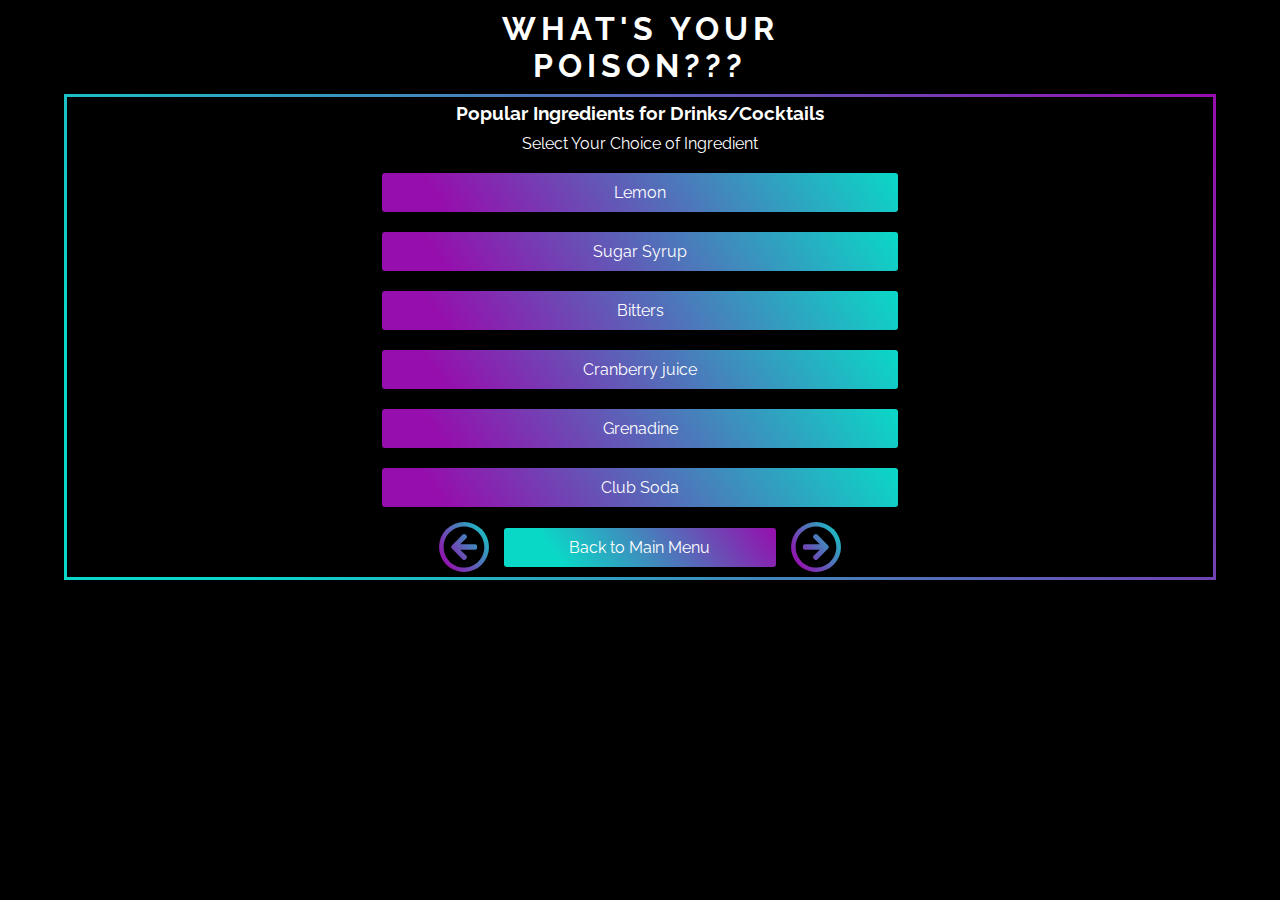
==== Pages/ingredientsDrink.html @ d6020b72 "Reconfiguration the page structure" ====
<!DOCTYPE html>
<html>
    <head>
        <meta charset="utf-8">
        <meta http-equiv="X-UA-Compatible" content="IE=edge">
        <title></title>
        <meta name="description" content="">
        <meta name="viewport" content="width=device-width, initial-scale=1">
        <link href="https://fonts.googleapis.com/css2?family=Raleway:wght@500&display=swap" rel="stylesheet">
        <script src="https://ajax.googleapis.com/ajax/libs/jquery/3.5.1/jquery.min.js"></script>
        <link rel="stylesheet" href="../index.css">
    </head>
    <body>
        <h1 id="appTitle">WHAT'S YOUR
            <br>POISON???
        </h1>
        <div id="main-container">
            <h3 class="">Popular Ingredients for Drinks/Cocktails</h3>
            <p class="">Select Your Choice of Ingredient</p>
            <div class="buttonsContainer">
                <button class="pageButton ingredientBaseButton" value="Lemon">Lemon</button>
                <button class="pageButton ingredientBaseButton" value="Sugar syrup">Sugar Syrup</button>
                <button class="pageButton ingredientBaseButton" value="Bitters">Bitters</button>
                <button class="pageButton ingredientBaseButton" value="Cranberry juice">Cranberry juice</button>
                <button class="pageButton ingredientBaseButton" value="Grenadine">Grenadine</button>
                <button class="pageButton ingredientBaseButton" value="Club soda">Club Soda</button>
                <div id="pathwayBox">
                    <button class="pageButton previous" onclick="goBack()"><img src="../Misc/arrow-circle-left-solid.svg"></button>
                    <button class="pageButton mainMenu">Back to Main Menu</button>
                    <button class="pageButton forward"><img src="../Misc/arrow-circle-right-solid.svg"></button>
                </div>
            </div>
        </div>
        <script src="../API.js" async defer></script>
    </body>
</html>
---- index.css ----
*{
    box-sizing: border-box;
    margin: 0;
    padding: 0;
    background: black;
    color: white;
    font-family: 'Raleway', sans-serif;
}
h1{
    text-align: center;
}
#appTitle{
    text-align: center;
    margin: 10px 0px;
    letter-spacing: 5px;
}
#main-container{
    width: 90%;
    /* border: 1px solid; */
    background: linear-gradient(54.7deg, #0ad8c7 12%,#960ead 100%);
    padding: 3px;
    /* height: 20vh; */
    margin: 0 auto;
}
#main-container h3{
    text-align: center;
    padding: 5px;
}
#main-container p{
    text-align: center;
    margin: 0px 0px;
    padding: 5px 30px 10px;
}
.introMessage{
    text-align: center;
}
.buttonsContainer{
    display: flex;
    flex-direction: column;
    margin: 0 auto;
}
#searchForm, #nameSearchForm{
    margin: 0 auto;
}
.searchValue, .nameSearchValue{
    width: 192px;
    margin: 10px auto 0px;
    padding: 10px;
    font-size: 16px;
    border-bottom: none;
    /* border: 1px solid black; */
    border-top-left-radius: 3px;
    border-top-right-radius: 3px;
    border-left: 1px solid white;
    border-right: 1px solid white;
    border-top: 1px solid white;
}
.searchSubmitButton, .nameSearchSubmitButton{
    width: 192px;
    margin: 0px auto 15px;
    display: block;
    padding: 10px;
    background: linear-gradient(54.7deg,  #960ead 12%,#0ad8c7 100%);
    /* border: 1px solid black; */
    /* border-radius: 3px; */
    /* margin: 10px auto; */
    border-top: none;
    /* border: 1px solid black; */
    border-bottom-left-radius: 3px;
    border-bottom-right-radius: 3px;
    border-left: 1px solid white;
    border-right: 1px solid white;
    border-bottom: 1px solid white;
    font-size: 16px;
    /* width: 80%; */
}
#searchResultList h2 {
    text-align: center;
}
.nameDrinkLi {
    list-style: none;
    /* display: block; */
    width: 75%;
    text-align: center;
    margin: 0 auto;
}
.ingredItem{
    list-style: none;
    /* display: block; */
    width: 75%;
    text-align: center;
    margin: 0 auto;
}
.picOfDrink{
    width: 95%;
    margin: 10px auto;
    display: block;
}
#ingredientsList{
    margin: 5px auto 8px;
}
.itemLi{
    list-style: none;
    /* display: block; */
    width: 75%;
    text-align: center;
    margin: 0 auto;
}
#selectedDrinkIngredientsList{
    margin: 10px auto;
}
.pageButton{
    box-shadow: 0 1px 3px rgba(0,0,0,0.12), 0 1px 2px rgba(0,0,0,0.24);
    background: linear-gradient(54.7deg,  #960ead 12%,#0ad8c7 100%);
    padding: 10px;
    /* background: whitesmoke; */
    /* color: black; */
    border: none;
    border-radius: 3px;
    margin: 10px auto;
    font-size: 16px;
    width: 80%;
}
.pageButton a{
    text-decoration: none;
    background: transparent;
}
.randomAgain{
    box-shadow: 0 1px 3px rgb(0 0 0 / 12%), 0 1px 2px rgb(0 0 0 / 24%);
    background: linear-gradient(54.7deg, #960ead 12%,#0ad8c7 100%);
    padding: 10px;
    /* background: whitesmoke; */
    /* color: black; */
    border: none;
    border-radius: 3px;
    margin: 0px auto 10px;
    font-size: 16px;
    width: 80%;
}
#pathwayBox{
    display: flex;
    width: 35%;
    margin: 5px auto;
    position: sticky;
    bottom: 0px;
    justify-content: space-between;
    align-items: center;
    background: transparent;
}
#pathwayBox button{
    margin: 0px;
}

.mainMenu{
    /* position: sticky;
    bottom: 0px; */
    box-shadow: 0 1px 3px rgb(0 0 0 / 12%), 0 1px 2px rgb(0 0 0 / 24%);
    background: linear-gradient(54.7deg, #0ad8c7 20%, #960ead 100%);
    padding: 10px;
    /* background: whitesmoke; */
    /* color: black; */
    border: none;
    border-radius: 3px;
    margin: 0px auto 5px;
    font-size: 16px;
    /* width: 80%; */
}
.previous, .forward{
    width: 50px !important;
    height: 50px;
    padding: 0px;
    border-radius: 50px;
}
.previous img{
    width: 85%;
    height: 100%;
    border-radius: 50px;
    background-color: transparent;
    margin: 0px 4px 4px 3px;
}
.forward img{
    width: 85%;
    height: 100%;
    border-radius: 50px;
    background-color: transparent;
    margin: 0px 3px 4px 4px;
}
.basesContainer{
    display: grid;
    grid-template-columns: 1fr 1fr;
    grid-template-rows: 1fr 1fr 1fr;
    grid-gap: 5px;
}
.basesContainer #pathwayBox{
    grid-column-start: 1;
    grid-column-end: 5;
}
.alcoholBase{
    width: 100%;
    height: 100%;
    border-radius: 10px;
}
#drinksList{
    display: grid;
    grid-template-columns: 1fr;
    grid-gap: 10px;
    padding: 10px;
}
#resultOfSelectedIngredient h3{
    margin: 5px 0px;
}
#listOfDrinksSelectedIngredient{
    display: grid;
    row-gap: 8px;
}
.gridDivDrink{
    /* height: 126px; */
    /* width: 126px; */
    text-align: center;
    border: 1px solid darkmagenta;
    position: relative;
}
.alcoholBaseChoice{
    border: none;
}
.drinkImg{
    width: 100%;
    height: 100%;
}
.selectedDrinkImg{
    width: 100%;
    margin: 10px 0px;
}
/* .drinkTabLabel{
    margin: 0px auto;
    position: absolute;
    right: 0px;
    left: 0px;
    bottom: 76px;
    width: 150px;
    height: 40px;
    transform: skew(20deg);
    background: white;
    border: solid;
} */
/* .drinkDataCube{
    border: none;
    background-color: transparent;
} */
.drinkDataCube{
    position: relative;
    border: none;
    padding: 10px;
}
.drinkName{
    position: absolute;
    bottom: 30px;
    left: 0px;
    right: 0px;
    margin: 0 auto !important;
    width: fit-content;
    /* border:none;
   background-color:transparent; */
    /* outline:none;
    position: relative; */
    background: none;
    color: black;
    /* display: inline-block; */
    padding: 10px 3px 5px 10px !important;
    /* bottom: 21px; */
    font-size: 14px;
    -webkit-transform: skew(-9deg);
}
.drinkName:after{
    background: white;
    color: black;
    /* #3498db */
    border: solid;
	position: absolute;
	content: '';
	width: 100%;
	height: 100%;
	top: 0;
	left: 0;
	-webkit-transform: skew(-9deg);
	-moz-transform: skew(-9deg); 
	-o-transform: skew(-9deg); 
	z-index: -1;
}

/* margin: 0px auto;
position: absolute;
right: 0px;
left: 0px;
bottom: 76px;
width: 150px;
height: 40px;
transform: skew( 
20deg
);
background: white;
border: solid; */
/* #listDirectionContainer{
    display: block;
    text-align: center;
    margin: 10px 0px;
}
.listButton{
    width: 80px;
    padding: 5px;
    margin: 2px 10px;
} */
/* .mainMenu{
    position: sticky;
    bottom: 0px; */
    /* margin: 0 auto;
    display: block; */
/* } */
.imgButton{
    grid-column-start: 1;
    grid-column-end: 3;
}
#searchResultList{
    display: grid;
    grid-template-columns: 1fr;
}
#cancelGrid{
    /* display: unset; */
    grid-column-start: 2;
    grid-column-end: 3;
    margin: 0px auto 15px;
}
@media only screen and (min-width: 320px){
    #main-container{

    }
    .randomAgain{
        width: 80%;
    }
}
@media only screen and (min-width: 425px){
    #listOfDrinksSelectedIngredient{
        grid-template-columns: 1fr 1fr;
        column-gap: 10px;
        /* row-gap: 10px; */
    }
    #drinksList{
        grid-template-columns: 1fr 1fr;
    }
    .randomAgain{
        width: 70%;
    }
}
@media only screen and (min-width: 768px){
    #listOfDrinksSelectedIngredient{
        grid-template-columns: 1fr 1fr 1fr;
    }
    #drinksList{
        grid-template-columns: 1fr 1fr 1fr;
    }
    .pageButton{
        width: 60%;
    }
    .basesContainer{
        /* display: grid; */
        grid-template-columns: 1fr 1fr 1fr;
    }
    .imgButton{
        grid-column-end: 4;
    }
    .vodka{
        grid-column-start: 1;
        grid-column-end: 2;
    }
    .whiskey{
        grid-column-start: 3;
        grid-column-end: 4;
    }
    #searchResultList{
        grid-template-columns: 1fr 1fr 1fr;
    }
    .picOfDrink {
        width: 40%;
    }
    .randomAgain{
        width: 40%;
    }
}
@media only screen and (min-width: 1024px){
    #listOfDrinksSelectedIngredient{
        grid-template-columns: 1fr 1fr 1fr 1fr;
    }
    #drinksList{
        grid-template-columns: 1fr 1fr 1fr 1fr;
    }
    .pageButton{
        width: 45%;
    }
    .basesContainer{
        grid-template-columns: 1fr 1fr 1fr 1fr;
        grid-template-rows: unset;
    }
    .vodka{
        grid-column-start: unset;
        grid-column-end: unset;
    }
    .whiskey{
        grid-column-start: unset;
        grid-column-end: unset;
    }
    .imgButton {
        grid-column-end: 5;
    }
    .mainMenu{
        width: 68%;
    }
    .randomAgain{
        width: 30%;
    }
}
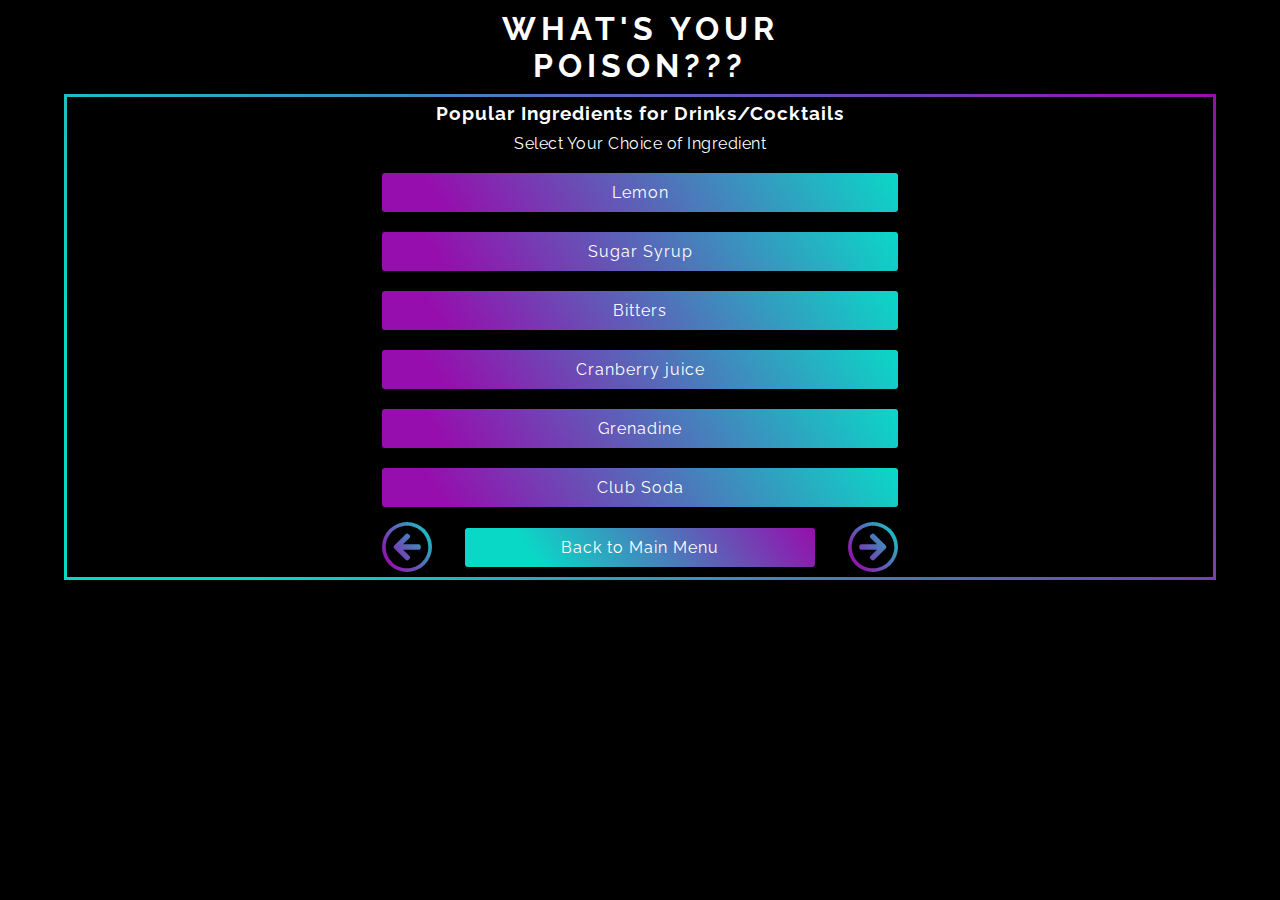
==== commit 33ba45f3: "Set up pathways in each page and clean ups" ====
--- a/Pages/ingredientsDrink.html
+++ b/Pages/ingredientsDrink.html
@@ -27,7 +27,7 @@
                 <div id="pathwayBox">
                     <button class="pageButton previous" onclick="goBack()"><img src="../Misc/arrow-circle-left-solid.svg"></button>
                     <button class="pageButton mainMenu">Back to Main Menu</button>
-                    <button class="pageButton forward"><img src="../Misc/arrow-circle-right-solid.svg"></button>
+                    <button class="pageButton forward" onclick="goForwardSelectedIngredient()"><img src="../Misc/arrow-circle-right-solid.svg"></button>
                 </div>
             </div>
         </div>
--- a/index.css
+++ b/index.css
@@ -25,11 +25,13 @@
 #main-container h3{
     text-align: center;
     padding: 5px;
+    letter-spacing: 1px;
 }
 #main-container p{
     text-align: center;
     margin: 0px 0px;
     padding: 5px 30px 10px;
+    letter-spacing: .5px;
 }
 .introMessage{
     text-align: center;
@@ -55,7 +57,8 @@
     border-right: 1px solid white;
     border-top: 1px solid white;
 }
-.searchSubmitButton, .nameSearchSubmitButton{
+/* , .nameSearchSubmitButton */
+.searchSubmitButton{
     width: 192px;
     margin: 0px auto 15px;
     display: block;
@@ -72,6 +75,7 @@
     border-right: 1px solid white;
     border-bottom: 1px solid white;
     font-size: 16px;
+    cursor: pointer;
     /* width: 80%; */
 }
 #searchResultList h2 {
@@ -110,6 +114,7 @@
     margin: 10px auto;
 }
 .pageButton{
+    cursor: pointer;
     box-shadow: 0 1px 3px rgba(0,0,0,0.12), 0 1px 2px rgba(0,0,0,0.24);
     background: linear-gradient(54.7deg,  #960ead 12%,#0ad8c7 100%);
     padding: 10px;
@@ -120,8 +125,14 @@
     margin: 10px auto;
     font-size: 16px;
     width: 80%;
+    letter-spacing: 1px;
+}
+.goBackList{
+    display: block;
+    width: 165px !important;
 }
 .pageButton a{
+    display: block;
     text-decoration: none;
     background: transparent;
 }
@@ -147,6 +158,17 @@
     align-items: center;
     background: transparent;
 }
+.spiritBox {
+    /* display: unset; */
+    /* justify-content: space-around !important; */
+    width: unset !important;
+    flex-direction: column;
+}
+.spiritButton{
+    width: 250px !important;
+    margin: 5px !important;
+    /* height: 60px; */
+}
 #pathwayBox button{
     margin: 0px;
 }
@@ -163,33 +185,55 @@
     border-radius: 3px;
     margin: 0px auto 5px;
     font-size: 16px;
+    letter-spacing: 1px;
     /* width: 80%; */
 }
+.quitRandom{
+    box-shadow: 0 1px 3px rgb(0 0 0 / 12%), 0 1px 2px rgb(0 0 0 / 24%);
+    background: linear-gradient(54.7deg, #0ad8c7 20%, #960ead 100%);
+    padding: 10px;
+    border: none;
+    border-radius: 3px;
+    margin: 0px auto 5px;
+    font-size: 16px;
+}
 .previous, .forward{
+    position: relative;
     width: 50px !important;
     height: 50px;
     padding: 0px;
     border-radius: 50px;
 }
 .previous img{
-    width: 85%;
-    height: 100%;
+    width: 44px;
+    height: 50px;
+    position: absolute;
+    top: 50%;
+    margin-top: -25px;
+    left: 50%;
+    margin-left: -22px;
     border-radius: 50px;
     background-color: transparent;
-    margin: 0px 4px 4px 3px;
+    /* margin: 0px 4px 4px 3px; */
 }
 .forward img{
-    width: 85%;
-    height: 100%;
+    width: 44px;
+    height: 50px;
+    position: absolute;
+    top: 50%;
+    margin-top: -25px;
+    right: 50%;
+    margin-right: -22px;
     border-radius: 50px;
     background-color: transparent;
-    margin: 0px 3px 4px 4px;
+    /* margin: 0px 3px 4px 4px; */
 }
 .basesContainer{
     display: grid;
     grid-template-columns: 1fr 1fr;
     grid-template-rows: 1fr 1fr 1fr;
     grid-gap: 5px;
+    padding: 5px;
 }
 .basesContainer #pathwayBox{
     grid-column-start: 1;
@@ -199,6 +243,7 @@
     width: 100%;
     height: 100%;
     border-radius: 10px;
+    cursor: pointer;
 }
 #drinksList{
     display: grid;
@@ -226,6 +271,7 @@
 .drinkImg{
     width: 100%;
     height: 100%;
+    cursor: pointer;
 }
 .selectedDrinkImg{
     width: 100%;
@@ -254,11 +300,11 @@
 }
 .drinkName{
     position: absolute;
-    bottom: 30px;
+    bottom: 20px;
     left: 0px;
     right: 0px;
     margin: 0 auto !important;
-    width: fit-content;
+    width: 110px;
     /* border:none;
    background-color:transparent; */
     /* outline:none;
@@ -268,7 +314,7 @@
     /* display: inline-block; */
     padding: 10px 3px 5px 10px !important;
     /* bottom: 21px; */
-    font-size: 14px;
+    font-size: 13px;
     -webkit-transform: skew(-9deg);
 }
 .drinkName:after{
@@ -330,13 +376,65 @@
     grid-column-end: 3;
     margin: 0px auto 15px;
 }
+/* #selectedIngredDrink{
+    grid-column-start: 2;
+    grid-column-end: 3;
+    margin: 0px auto 15px;
+} */
+#selectedIngredDrink h2{
+    text-align: center;
+}
+#selectedSpiritDrink{
+    grid-column-start: 2;
+    grid-column-end: 3;
+    margin: 0px auto 15px;
+}
+#selectedSpiritDrink h2{
+    text-align: center;
+}
+/* .modalStyle{
+    display: none;
+    z-index: 1;
+    width: 200px;
+    border: white solid;
+    position: sticky;
+    left: 0;
+    right: 0;
+    bottom: 40%;
+    margin: 0 auto;
+    padding: 20px;
+} */
+
 @media only screen and (min-width: 320px){
     #main-container{
 
     }
-    .randomAgain{
+    .randomAgain, .quitRandom{
         width: 80%;
     }
+    #pathwayBox{
+        width: 80%;
+    }
+    .mainMenu{
+        width: 50%;
+    }
+    .basesContainer #pathwayBox{
+        grid-column-end: 3;
+    }
+    #selectedSpiritDrink{
+        grid-column-start: 1;
+        grid-column-end: 3;
+    }
+    #selectedIngredDrink{
+        grid-column-start: 1;
+        grid-column-end: 3;
+    }
+    /* .previous img{
+        margin: 0px 3px 4px 3px;
+    }
+    .forward img{
+        margin: 0px 3px 4px 3px;
+    } */
 }
 @media only screen and (min-width: 425px){
     #listOfDrinksSelectedIngredient{
@@ -347,8 +445,43 @@
     #drinksList{
         grid-template-columns: 1fr 1fr;
     }
-    .randomAgain{
+    .randomAgain, .quitRandom{
         width: 70%;
+    }
+    #pathwayBox{
+        width: 80%;
+    }
+    .mainMenu{
+        width: 60%;
+    }
+    /* .spiritButton {
+        width: 120px !important;
+    } */
+    /* .previous img{
+        margin: 0px 4px 4px 4px;
+    }
+    .forward img{
+        margin: 0px 3px 4px 3px;
+    } */
+}
+@media only screen and (min-width: 426px){
+    #selectedIngredDrink{
+        grid-column-start: 2;
+        grid-column-end: 3;
+        margin: 0px auto 15px;
+    }
+    #drinksList{
+        grid-template-columns: 1fr 1fr 1fr;
+    }
+    #selectedSpiritDrink{
+        grid-column-start: 2;
+        grid-column-end: 3;
+    }
+    #selectedSpiritDrink p {
+        padding: 10px !important;
+    }
+    .ingredItem{
+        width: unset !important;
     }
 }
 @media only screen and (min-width: 768px){
@@ -364,6 +497,9 @@
     .basesContainer{
         /* display: grid; */
         grid-template-columns: 1fr 1fr 1fr;
+    }
+    .basesContainer #pathwayBox{
+        grid-column-end: 4;
     }
     .imgButton{
         grid-column-end: 4;
@@ -382,16 +518,25 @@
     .picOfDrink {
         width: 40%;
     }
-    .randomAgain{
+    .randomAgain, .quitRandom{
         width: 40%;
     }
+    #pathwayBox{
+        width: 50%;
+    }
+    /* .previous img{
+        margin: 0px 4px 4px 4px
+    }
+    .forward img{
+        margin: 0px 4px 4px 3px
+    } */
 }
 @media only screen and (min-width: 1024px){
     #listOfDrinksSelectedIngredient{
-        grid-template-columns: 1fr 1fr 1fr 1fr;
+        grid-template-columns: 1fr 1fr 1fr;
     }
     #drinksList{
-        grid-template-columns: 1fr 1fr 1fr 1fr;
+        grid-template-columns: 1fr 1fr 1fr;
     }
     .pageButton{
         width: 45%;
@@ -400,6 +545,9 @@
         grid-template-columns: 1fr 1fr 1fr 1fr;
         grid-template-rows: unset;
     }
+    .basesContainer #pathwayBox{
+        grid-column-end: 5;
+    }
     .vodka{
         grid-column-start: unset;
         grid-column-end: unset;
@@ -414,8 +562,14 @@
     .mainMenu{
         width: 68%;
     }
-    .randomAgain{
+    .randomAgain, .quitRandom{
         width: 30%;
     }
+    #pathwayBox {
+        width: 45%;
+    }
+    /* .forward img {
+        margin: 0px 3px 4px 3px;
+    } */
 }
 
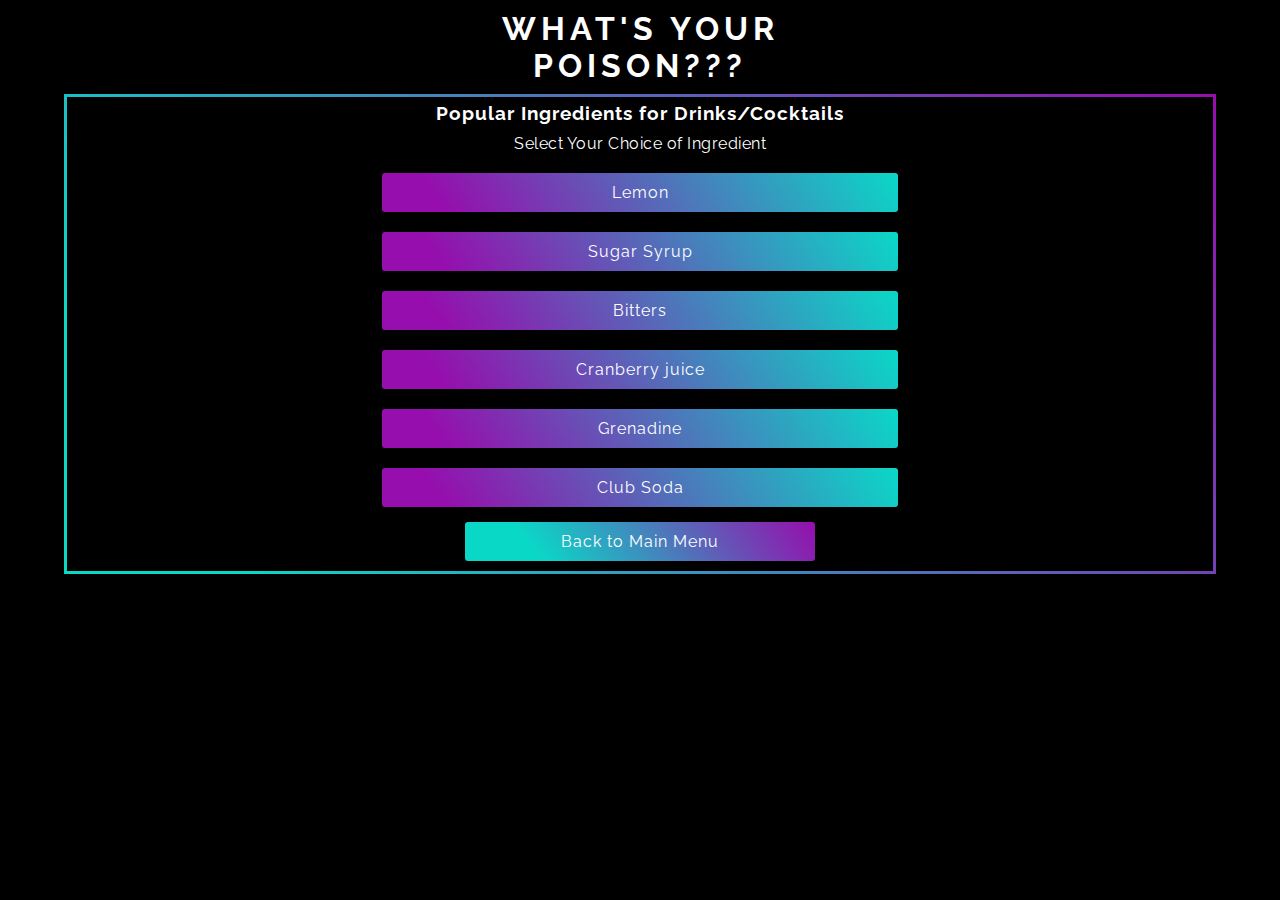
==== commit 4d946e82: "Remove left/right arrows and add go to top button" ====
--- a/Pages/ingredientsDrink.html
+++ b/Pages/ingredientsDrink.html
@@ -25,11 +25,9 @@
                 <button class="pageButton ingredientBaseButton" value="Grenadine">Grenadine</button>
                 <button class="pageButton ingredientBaseButton" value="Club soda">Club Soda</button>
                 <div id="pathwayBox">
-                    <button class="pageButton previous" onclick="goBack()"><img src="../Misc/arrow-circle-left-solid.svg"></button>
                     <button class="pageButton mainMenu">Back to Main Menu</button>
-                    <button class="pageButton forward" onclick="goForwardSelectedIngredient()"><img src="../Misc/arrow-circle-right-solid.svg"></button>
                 </div>
-            </div>
+                <!-- <button id="goTopButton" onclick="goBackToTop()"><img id="upArrowImg" src="../Misc/up-arrow-box.png"></button> -->
         </div>
         <script src="../API.js" async defer></script>
     </body>
--- a/index.css
+++ b/index.css
@@ -40,6 +40,32 @@
     display: flex;
     flex-direction: column;
     margin: 0 auto;
+    position: relative;
+}
+#goTopButton{
+    cursor: pointer;
+    background: linear-gradient(54.7deg, #960ead 12%,#0ad8c7 100%);
+    width: 40px;
+    height: 40px;
+    margin: 5px;
+    border-radius: 5px;
+    border: none;
+    position: fixed;
+    /* right: 40px; */
+    bottom: 0px;
+}
+#upArrowImg{
+    background: linear-gradient( 
+54.7deg
+ , #960ead 12%,#0ad8c7 100%);
+    width: 90%;
+    position: absolute;
+    top: 50%;
+    margin-top: -18px;
+    left: 50%;
+    margin-left: -18px;
+    padding: 0px;
+    border-radius: 5px;
 }
 #searchForm, #nameSearchForm{
     margin: 0 auto;
@@ -127,6 +153,9 @@
     width: 80%;
     letter-spacing: 1px;
 }
+.searchPage{
+    width: 35% !important;
+}
 .goBackList{
     display: block;
     width: 165px !important;
@@ -164,14 +193,25 @@
     width: unset !important;
     flex-direction: column;
 }
-.spiritButton{
+.popularContainerPathway{
+    flex-direction: column;
+    width: unset !important;
+}
+.spiritButton, .popularButton{
     width: 250px !important;
     margin: 5px !important;
     /* height: 60px; */
 }
-#pathwayBox button{
+/* .buttonsBoxSearchPage{
+    width: 95% !important;
+}
+.psButton{
+    margin: 0px auto 5px !important;
+    width: 30% !important;
+} */
+/* #pathwayBox button{
     margin: 0px;
-}
+} */
 
 .mainMenu{
     /* position: sticky;
@@ -186,6 +226,7 @@
     margin: 0px auto 5px;
     font-size: 16px;
     letter-spacing: 1px;
+    cursor: pointer;
     /* width: 80%; */
 }
 .quitRandom{
@@ -415,9 +456,9 @@
     #pathwayBox{
         width: 80%;
     }
-    .mainMenu{
+    /* .mainMenu{
         width: 50%;
-    }
+    } */
     .basesContainer #pathwayBox{
         grid-column-end: 3;
     }
@@ -428,6 +469,18 @@
     #selectedIngredDrink{
         grid-column-start: 1;
         grid-column-end: 3;
+    }
+    .buttonsBoxSearchPage{
+        flex-direction: column;
+    }
+    .psButton{
+        margin: 0px auto 5px !important;
+    }
+    .searchPage{
+        width: 70% !important;
+    }
+    #goTopButton{
+        right: 6% !important;
     }
     /* .previous img{
         margin: 0px 3px 4px 3px;
@@ -454,6 +507,17 @@
     .mainMenu{
         width: 60%;
     }
+    .buttonsBoxSearchPage{
+        width: 82% !important;
+    }
+    .psButton{
+        /* margin: 0px auto 5px !important; */
+        width: 55% !important;
+        /* height: 58px; */
+    }
+    .searchPage {
+        width: 55% !important;
+    }
     /* .spiritButton {
         width: 120px !important;
     } */
@@ -483,6 +547,18 @@
     .ingredItem{
         width: unset !important;
     }
+    /* .buttonsBoxSearchPage{
+        flex-direction: unset !important;
+    } */
+}
+@media only screen and (min-width: 642px){
+    .buttonsBoxSearchPage{
+        flex-direction: unset !important;
+    }
+    .psButton{
+        /* height: unset !important; */
+        width: 38% !important;
+    }
 }
 @media only screen and (min-width: 768px){
     #listOfDrinksSelectedIngredient{
@@ -523,6 +599,14 @@
     }
     #pathwayBox{
         width: 50%;
+        flex-direction: row !important;
+    }
+    /* .buttonsBoxSearchPage{
+        width: 95% !important;
+    } */
+    .psButton{
+        /* margin: 0px auto 5px !important; */
+        width: 30% !important;
     }
     /* .previous img{
         margin: 0px 4px 4px 4px
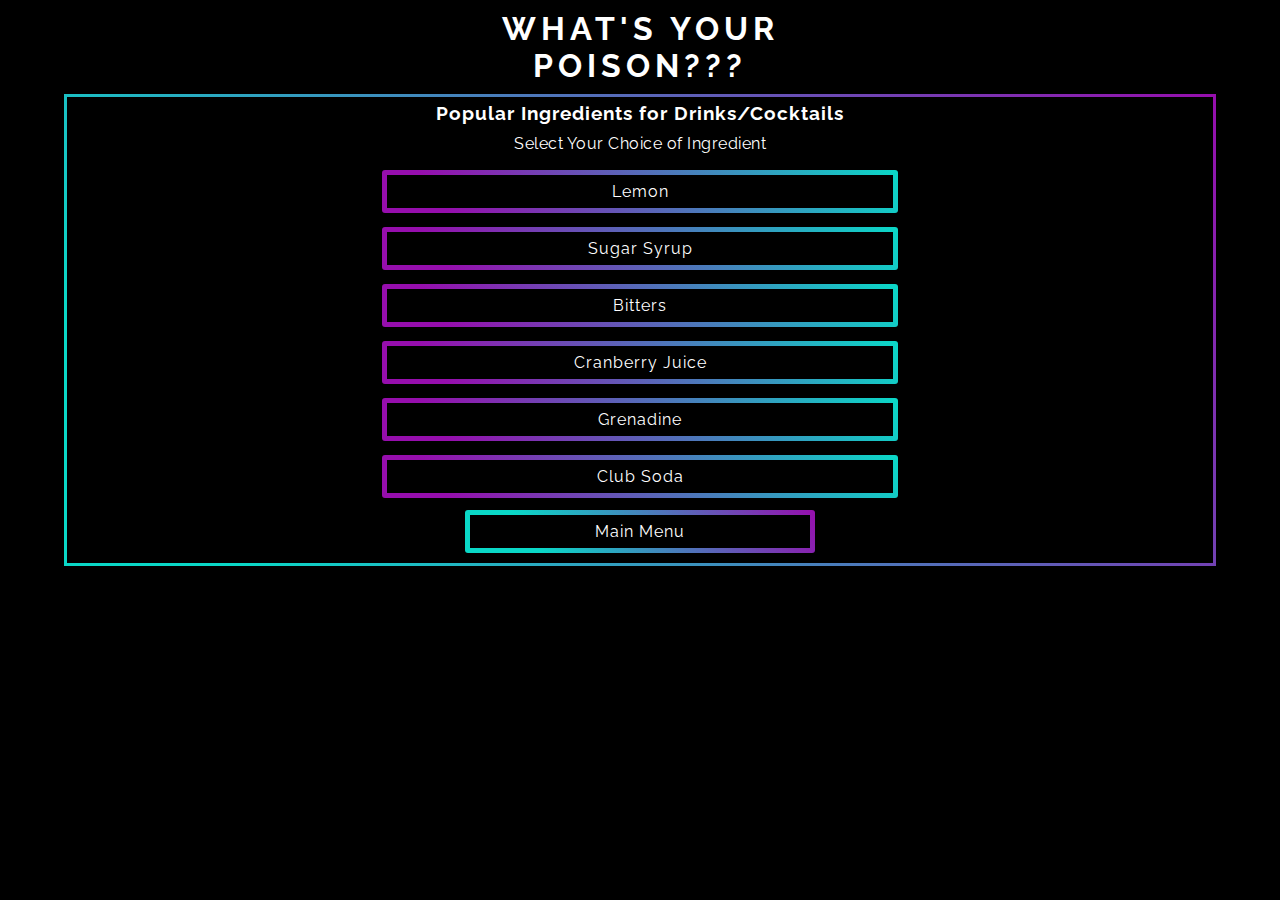
==== commit e193ed29: "Change lot of borders design" ====
--- a/Pages/ingredientsDrink.html
+++ b/Pages/ingredientsDrink.html
@@ -18,14 +18,14 @@
             <h3 class="">Popular Ingredients for Drinks/Cocktails</h3>
             <p class="">Select Your Choice of Ingredient</p>
             <div class="buttonsContainer">
-                <button class="pageButton ingredientBaseButton" value="Lemon">Lemon</button>
-                <button class="pageButton ingredientBaseButton" value="Sugar syrup">Sugar Syrup</button>
-                <button class="pageButton ingredientBaseButton" value="Bitters">Bitters</button>
-                <button class="pageButton ingredientBaseButton" value="Cranberry juice">Cranberry juice</button>
-                <button class="pageButton ingredientBaseButton" value="Grenadine">Grenadine</button>
-                <button class="pageButton ingredientBaseButton" value="Club soda">Club Soda</button>
+                <button class="pageButton ingredientBaseButton" value="Lemon"><span>Lemon</span></button>
+                <button class="pageButton ingredientBaseButton" value="Sugar syrup"><span>Sugar Syrup</span></button>
+                <button class="pageButton ingredientBaseButton" value="Bitters"><span>Bitters</span></button>
+                <button class="pageButton ingredientBaseButton" value="Cranberry juice"><span>Cranberry Juice</span></button>
+                <button class="pageButton ingredientBaseButton" value="Grenadine"><span>Grenadine</span></button>
+                <button class="pageButton ingredientBaseButton" value="Club soda"><span>Club Soda</span></button>
                 <div id="pathwayBox">
-                    <button class="pageButton mainMenu">Back to Main Menu</button>
+                    <button class="pageButton mainMenu"><span>Main Menu</span></button>
                 </div>
                 <!-- <button id="goTopButton" onclick="goBackToTop()"><img id="upArrowImg" src="../Misc/up-arrow-box.png"></button> -->
         </div>
--- a/index.css
+++ b/index.css
@@ -55,9 +55,7 @@
     bottom: 0px;
 }
 #upArrowImg{
-    background: linear-gradient( 
-54.7deg
- , #960ead 12%,#0ad8c7 100%);
+    background: linear-gradient(54.7deg, #960ead 12%,#0ad8c7 100%);
     width: 90%;
     position: absolute;
     top: 50%;
@@ -71,25 +69,44 @@
     margin: 0 auto;
 }
 .searchValue, .nameSearchValue{
-    width: 192px;
-    margin: 10px auto 0px;
-    padding: 10px;
+    width: 100%;
+    text-align: center;
+    /* margin: 10px auto 0px; */
+    border: none;
+    padding: 8px;
     font-size: 16px;
     border-bottom: none;
     /* border: 1px solid black; */
     border-top-left-radius: 3px;
     border-top-right-radius: 3px;
-    border-left: 1px solid white;
+    /* border-left: 1px solid white;
     border-right: 1px solid white;
-    border-top: 1px solid white;
+    border-top: 1px solid white; */
+}
+
+.searchBox{
+    border: none;
+    width: 192px;
+    background: linear-gradient(54.7deg, #960ead 12%,#0ad8c7 100%);
+}
+.topPart{
+    padding: 5px 5px 0px;
+    border-top-left-radius: 3px;
+    border-top-right-radius: 3px;
+}
+.bottomPart{
+    margin: 0px auto 15px;
+    padding: 0px 5px 5px;
+    border-bottom-left-radius: 3px;
+    border-bottom-right-radius: 3px;
 }
 /* , .nameSearchSubmitButton */
 .searchSubmitButton{
-    width: 192px;
-    margin: 0px auto 15px;
+    width: 100%;
+    /* margin: 0px auto 15px; */
     display: block;
-    padding: 10px;
-    background: linear-gradient(54.7deg,  #960ead 12%,#0ad8c7 100%);
+    padding: 8px;
+    background: black;
     /* border: 1px solid black; */
     /* border-radius: 3px; */
     /* margin: 10px auto; */
@@ -97,9 +114,10 @@
     /* border: 1px solid black; */
     border-bottom-left-radius: 3px;
     border-bottom-right-radius: 3px;
-    border-left: 1px solid white;
+    border: none;
+    /* border-left: 1px solid white;
     border-right: 1px solid white;
-    border-bottom: 1px solid white;
+    border-bottom: 1px solid white; */
     font-size: 16px;
     cursor: pointer;
     /* width: 80%; */
@@ -143,12 +161,12 @@
     cursor: pointer;
     box-shadow: 0 1px 3px rgba(0,0,0,0.12), 0 1px 2px rgba(0,0,0,0.24);
     background: linear-gradient(54.7deg,  #960ead 12%,#0ad8c7 100%);
-    padding: 10px;
+    padding: 5px;
     /* background: whitesmoke; */
     /* color: black; */
     border: none;
     border-radius: 3px;
-    margin: 10px auto;
+    margin: 7px auto;
     font-size: 16px;
     width: 80%;
     letter-spacing: 1px;
@@ -160,15 +178,16 @@
     display: block;
     width: 165px !important;
 }
-.pageButton a{
+.pageButton a, span{
     display: block;
     text-decoration: none;
-    background: transparent;
+    padding: 7px;
+    /* background: transparent; */
 }
 .randomAgain{
     box-shadow: 0 1px 3px rgb(0 0 0 / 12%), 0 1px 2px rgb(0 0 0 / 24%);
     background: linear-gradient(54.7deg, #960ead 12%,#0ad8c7 100%);
-    padding: 10px;
+    padding: 5px;
     /* background: whitesmoke; */
     /* color: black; */
     border: none;
@@ -190,7 +209,7 @@
 .spiritBox {
     /* display: unset; */
     /* justify-content: space-around !important; */
-    width: unset !important;
+    width: 62% !important;
     flex-direction: column;
 }
 .popularContainerPathway{
@@ -198,7 +217,7 @@
     width: unset !important;
 }
 .spiritButton, .popularButton{
-    width: 250px !important;
+    width: 100% !important;
     margin: 5px !important;
     /* height: 60px; */
 }
@@ -218,7 +237,7 @@
     bottom: 0px; */
     box-shadow: 0 1px 3px rgb(0 0 0 / 12%), 0 1px 2px rgb(0 0 0 / 24%);
     background: linear-gradient(54.7deg, #0ad8c7 20%, #960ead 100%);
-    padding: 10px;
+    padding: 5px;
     /* background: whitesmoke; */
     /* color: black; */
     border: none;
@@ -232,7 +251,7 @@
 .quitRandom{
     box-shadow: 0 1px 3px rgb(0 0 0 / 12%), 0 1px 2px rgb(0 0 0 / 24%);
     background: linear-gradient(54.7deg, #0ad8c7 20%, #960ead 100%);
-    padding: 10px;
+    padding: 5px;
     border: none;
     border-radius: 3px;
     margin: 0px auto 5px;
@@ -608,6 +627,9 @@
         /* margin: 0px auto 5px !important; */
         width: 30% !important;
     }
+    .searchPage{
+        width: 35% !important;
+    }
     /* .previous img{
         margin: 0px 4px 4px 4px
     }
